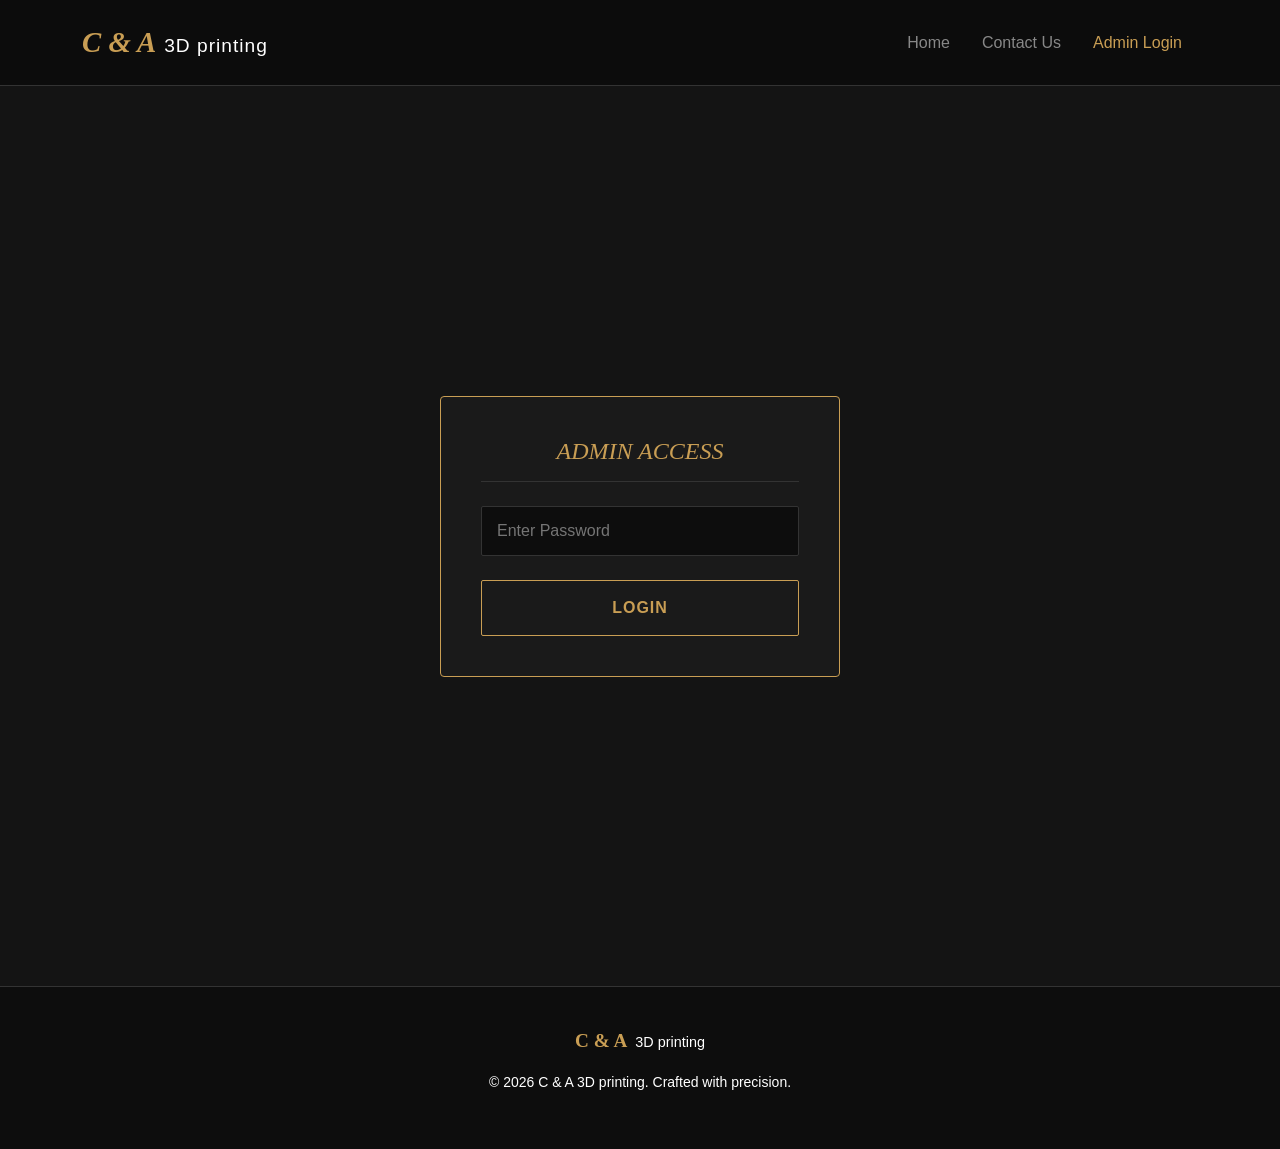
==== admin.html @ 0a7cb401 "add setup upload option" ====
<!DOCTYPE html>
<html lang="en">
<head>
    <meta charset="UTF-8">
    <meta name="viewport" content="width=device-width, initial-scale=1.0">
    <title>Admin | C & A 3D printing</title>
    <link rel="stylesheet" href="https://cdn.jsdelivr.net/npm/bootstrap@5.3.3/dist/css/bootstrap.min.css">
    <link rel="stylesheet" href="https://cdnjs.cloudflare.com/ajax/libs/font-awesome/6.5.0/css/all.min.css">
    <link rel="stylesheet" href="style.css">
</head>
<body>

    <nav class="navbar sticky-top py-3">
        <div class="container d-flex justify-content-between align-items-center">
            <a class="navbar-brand d-flex align-items-baseline" href="index.html">
                <span class="brand-gold">C & A</span>
                <span class="brand-white ms-2">3D printing</span>
            </a>
            <ul class="nav">
                <li class="nav-item"><a class="nav-link" href="index.html">Home</a></li>
                <li class="nav-item"><a class="nav-link" href="contact.html">Contact Us</a></li>
                <li class="nav-item"><a class="nav-link active" href="admin.html">Admin Login</a></li>
            </ul>
        </div>
    </nav>

    <section id="loginSection" class="section-py bg-dark-alt min-vh-100 d-flex align-items-center">
        <div class="container d-flex justify-content-center">
            <div class="calc-card highlight-border" style="max-width: 400px; width: 100%;">
                <h4 class="card-header-gold text-center mb-4">ADMIN ACCESS</h4>
                <input type="password" id="adminPassword" class="form-control-ca mb-4" placeholder="Enter Password">
                <button onclick="checkLogin()" class="btn-ca-gold w-100">LOGIN</button>
            </div>
        </div>
    </section>

    <section id="calculatorSection" class="section-py bg-dark-alt" style="display: none; min-height: 100vh;">
        <div class="container">
            <div class="text-center mb-5">
                <div class="hero-eyebrow">OWNER DASHBOARD</div>
                <h2 class="section-title">Price <em>Calculator</em></h2>
            </div>

            <div class="row g-4 justify-content-center">
                <div class="col-lg-5">
                    <div class="calc-card h-100">
                        <h4 class="card-header-gold text-center text-uppercase">Operational Base</h4>
                        <div class="mb-3 d-flex justify-content-between align-items-center"><label class="form-label text-white mb-0">Filament Price (Rs/kg)</label><input type="number" id="P" class="form-control-ca" style="width: 120px; padding: 6px 12px;" value="7000"></div>
                        <div class="mb-3 d-flex justify-content-between align-items-center"><label class="form-label text-white mb-0">Filament Density (g/cm³)</label><input type="number" id="rho" class="form-control-ca" style="width: 120px; padding: 6px 12px;" value="1.25"></div>
                        <div class="mb-3 d-flex justify-content-between align-items-center"><label class="form-label text-white mb-0">Filament Diameter (mm)</label><input type="number" id="d_mm" class="form-control-ca" style="width: 120px; padding: 6px 12px;" value="1.75"></div>
                        <div class="mb-3 d-flex justify-content-between align-items-center"><label class="form-label text-white mb-0">Power Consumption (W)</label><input type="number" id="W" class="form-control-ca" style="width: 120px; padding: 6px 12px;" value="150"></div>
                        <div class="mb-3 d-flex justify-content-between align-items-center"><label class="form-label text-white mb-0">Elec. Price (Rs/kWh)</label><input type="number" id="R" class="form-control-ca" style="width: 120px; padding: 6px 12px;" value="67"></div>
                        <div class="mb-3 d-flex justify-content-between align-items-center"><label class="form-label text-white mb-0">Printer Cost (Rs)</label><input type="number" id="Cp" class="form-control-ca" style="width: 120px; padding: 6px 12px;" value="140000"></div>
                        <div class="mb-3 d-flex justify-content-between align-items-center"><label class="form-label text-white mb-0">Printer Lifetime (Hrs)</label><input type="number" id="H" class="form-control-ca" style="width: 120px; padding: 6px 12px;" value="2000"></div>
                        <div class="mb-3 d-flex justify-content-between align-items-center"><label class="form-label text-white mb-0">Failure Risk (0-1)</label><input type="number" id="F" class="form-control-ca" style="width: 120px; padding: 6px 12px;" value="0.1"></div>
                    </div>
                </div>

                <div class="col-lg-5">
                    <div class="calc-card highlight-border h-100">
                        <h4 class="card-header-gold text-center text-uppercase">Job Specifics</h4>
                        <div class="mb-4 d-flex justify-content-between align-items-center"><label class="form-label text-white mb-0">Print Time (Minutes)</label><input type="number" id="T_min" class="form-control-ca" style="width: 120px; padding: 6px 12px;"></div>
                        <div class="mb-4 d-flex justify-content-between align-items-center"><label class="form-label text-white mb-0">Filament Length (Meters)</label><input type="number" id="L_m" class="form-control-ca" style="width: 120px; padding: 6px 12px;"></div>
                        <div class="mb-4 d-flex justify-content-between align-items-center"><label class="form-label text-white mb-0">Profit Margin (%)</label><input type="number" id="M_pct" class="form-control-ca" style="width: 120px; padding: 6px 12px;"></div>
                        
                        <button onclick="calculatePrice()" class="btn-ca-gold w-100 mt-4">GENERATE QUOTE →</button>
                        
                        <div class="text-center mt-5">
                            <div id="finalPrice" class="display-price text-tan">Rs 0.00</div>
                        </div>
                    </div>
                </div>
            </div>

            <div class="row justify-content-center mt-5">
                <div class="col-lg-10">
                    <div class="calc-card">
                        <h4 class="card-header-gold text-center text-uppercase">Desktop Setup Management</h4>
                        <div class="row align-items-center">
                            
                            <div class="col-md-7 mb-4 mb-md-0 border-end border-secondary border-opacity-25 pe-md-4">
                                <label class="form-label text-white mb-3">Upload New Installer (.exe, .zip)</label>
                                <input type="file" id="installerFile" class="form-control-ca mb-3">
                                <button onclick="uploadInstaller()" class="btn-ca-gold w-100">UPLOAD SETUP</button>
                                <div id="uploadStatus" class="mt-3 text-tan text-center fw-bold"></div>
                            </div>
                            
                            <div class="col-md-5 text-center ps-md-4">
                                <p class="text-white mb-4">Download the most recent calculator desktop setup to your local machine.</p>
                                <button onclick="downloadInstaller()" class="btn-ca-gold w-100" style="background-color: transparent; border-color: #555; color: white;">DOWNLOAD SETUP ↓</button>
                            </div>

                        </div>
                    </div>
                </div>
            </div>

        </div>
    </section>

    <footer class="site-footer">
        <div class="container text-center">
            <a class="navbar-brand d-flex justify-content-center align-items-baseline mb-3" href="#">
                <span class="brand-gold-sm">C & A</span>
                <span class="brand-white-sm ms-2">3D printing</span>
            </a>
            <p class="text-white small">© 2026 C & A 3D printing. Crafted with precision.</p>
        </div>
    </footer>

    <script src="script.js"></script>
</body>
</html>
---- style.css ----
:root {
    --bg-main: #0D0D0D;
    --bg-alt: #141414;
    --bg-card: #1A1A1A;
    --gold: #C99E54;
    --gold-hover: #e0b466;
    --text-muted: #888888;
    --border-color: #333333;
}

body { 
    background-color: var(--bg-main); 
    color: #ffffff; 
    font-family: 'Arial', sans-serif; 
}

/* Navbar & Branding */
.navbar { border-bottom: 1px solid var(--border-color); background-color: rgba(13, 13, 13, 0.95); }
.nav-link { color: var(--text-muted) !important; font-weight: 500; transition: 0.3s; }
.nav-link:hover, .nav-link.active { color: var(--gold) !important; }
.brand-gold { color: var(--gold); font-size: 1.8rem; font-weight: bold; font-family: 'Georgia', serif; font-style: italic; }
.brand-white { color: #ffffff; font-size: 1.2rem; font-weight: normal; letter-spacing: 1px; }
.brand-gold-sm { color: var(--gold); font-size: 1.2rem; font-weight: bold; font-family: 'Georgia', serif; }
.brand-white-sm { color: #ffffff; font-size: 0.9rem; font-weight: normal; }

/* Typography & Hero */
.hero-section { padding: 100px 0; min-height: 70vh; display: flex; align-items: center; }
.hero-eyebrow { color: var(--gold); font-size: 0.85rem; font-weight: bold; letter-spacing: 2px; margin-bottom: 1rem; text-transform: uppercase; }
.hero-heading { font-size: 4rem; font-weight: 300; line-height: 1.2; margin-bottom: 1.5rem; }
.hero-heading em { color: var(--gold); font-family: 'Georgia', serif; font-style: italic; }
.hero-desc { font-size: 1.1rem; color: var(--text-muted); line-height: 1.6; max-width: 500px; }
.section-title { font-family: 'Georgia', serif; font-size: 2.5rem; font-weight: normal; }
.text-tan { color: var(--gold) !important; }

/* Layout & Cards */
.section-py { padding: 80px 0; }
.bg-dark-alt { background-color: var(--bg-alt); }
.calc-card { 
    background-color: var(--bg-card); 
    padding: 40px; 
    border-radius: 4px; 
    border: 1px solid var(--border-color); 
    height: 100%; 
}
.highlight-border { border-color: var(--gold); }
.card-header-gold { 
    color: var(--gold); 
    font-family: 'Georgia', serif; 
    font-style: italic; 
    margin-bottom: 1.5rem; 
    font-size: 1.5rem; 
    border-bottom: 1px solid var(--border-color); 
    padding-bottom: 15px; 
}

/* Forms & Buttons */
.form-control-ca { 
    background-color: var(--bg-main); 
    border: 1px solid var(--border-color); 
    color: #ffffff; 
    padding: 12px 15px; 
    width: 100%; 
    border-radius: 2px; 
    transition: 0.3s; 
    outline: none;
}
.form-control-ca:focus { 
    border-color: var(--gold); 
    background-color: var(--bg-main); 
    color: #ffffff;
    box-shadow: none; 
}
.form-label { font-size: 0.9rem; font-weight: normal; margin-bottom: 0.5rem; }

.btn-ca-gold { 
    background-color: transparent; 
    color: var(--gold); 
    border: 1px solid var(--gold); 
    padding: 15px 24px; 
    font-weight: bold; 
    border-radius: 2px; 
    cursor: pointer; 
    transition: 0.3s; 
    text-transform: uppercase; 
    letter-spacing: 1px; 
}
.btn-ca-gold:hover { 
    background-color: var(--gold); 
    color: #000000; 
}

/* Utilities */
.display-price { font-size: 3rem; font-weight: bold; font-family: 'Georgia', serif; margin-top: 1rem; }
.site-footer { border-top: 1px solid var(--border-color); padding: 40px 0; background-color: var(--bg-main); margin-top: auto; }
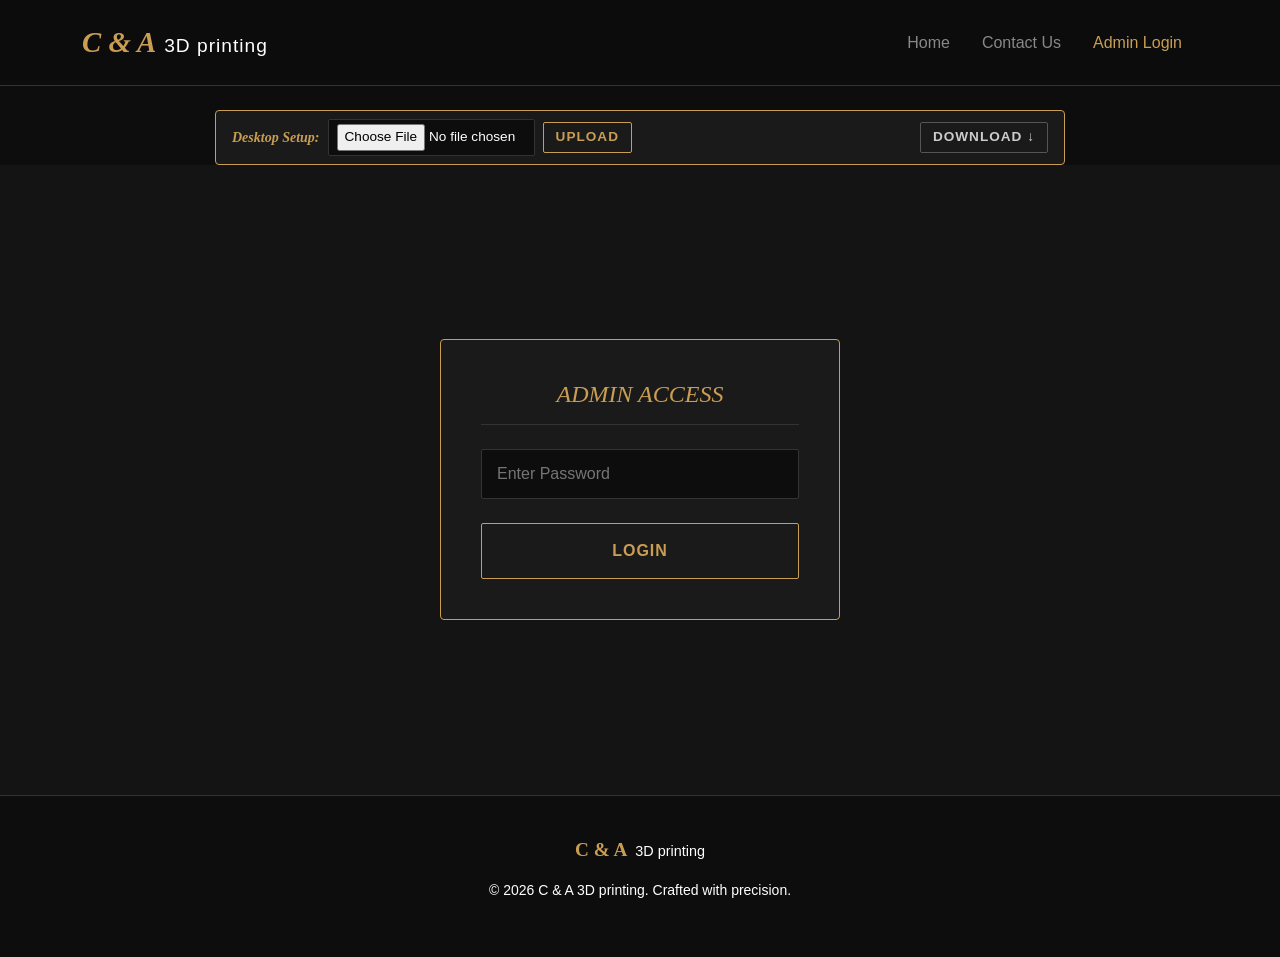
==== commit 98376254: "change setup upload UI" ====
--- a/admin.html
+++ b/admin.html
@@ -24,7 +24,23 @@
         </div>
     </nav>
 
-    <section id="loginSection" class="section-py bg-dark-alt min-vh-100 d-flex align-items-center">
+    <div class="container mt-4">
+        <div class="calc-card py-2 px-3 highlight-border" style="max-width: 850px; margin: 0 auto;">
+            <div class="d-flex flex-column flex-md-row justify-content-between align-items-center gap-3">
+                <div class="d-flex align-items-center gap-2 w-100">
+                    <span class="text-tan fw-bold small text-nowrap mb-0" style="font-family: 'Georgia', serif; font-style: italic;">Desktop Setup:</span>
+                    <input type="file" id="installerFile" class="form-control-ca" style="padding: 4px 8px; font-size: 0.85rem; height: auto;">
+                    <button onclick="uploadInstaller()" class="btn-ca-gold text-nowrap" style="padding: 4px 12px; font-size: 0.85rem;">UPLOAD</button>
+                </div>
+                <div class="d-flex align-items-center justify-content-end w-100 w-md-auto">
+                    <span id="uploadStatus" class="text-tan small fw-bold me-3 text-nowrap"></span>
+                    <button onclick="downloadInstaller()" class="btn-ca-gold text-nowrap" style="padding: 4px 12px; font-size: 0.85rem; background: transparent; border-color: #555; color: #ccc;">DOWNLOAD ↓</button>
+                </div>
+            </div>
+        </div>
+    </div>
+
+    <section id="loginSection" class="section-py bg-dark-alt d-flex align-items-center" style="min-height: 70vh;">
         <div class="container d-flex justify-content-center">
             <div class="calc-card highlight-border" style="max-width: 400px; width: 100%;">
                 <h4 class="card-header-gold text-center mb-4">ADMIN ACCESS</h4>
@@ -34,7 +50,7 @@
         </div>
     </section>
 
-    <section id="calculatorSection" class="section-py bg-dark-alt" style="display: none; min-height: 100vh;">
+    <section id="calculatorSection" class="section-py bg-dark-alt" style="display: none; min-height: 80vh;">
         <div class="container">
             <div class="text-center mb-5">
                 <div class="hero-eyebrow">OWNER DASHBOARD</div>
@@ -71,30 +87,6 @@
                     </div>
                 </div>
             </div>
-
-            <div class="row justify-content-center mt-5">
-                <div class="col-lg-10">
-                    <div class="calc-card">
-                        <h4 class="card-header-gold text-center text-uppercase">Desktop Setup Management</h4>
-                        <div class="row align-items-center">
-                            
-                            <div class="col-md-7 mb-4 mb-md-0 border-end border-secondary border-opacity-25 pe-md-4">
-                                <label class="form-label text-white mb-3">Upload New Installer (.exe, .zip)</label>
-                                <input type="file" id="installerFile" class="form-control-ca mb-3">
-                                <button onclick="uploadInstaller()" class="btn-ca-gold w-100">UPLOAD SETUP</button>
-                                <div id="uploadStatus" class="mt-3 text-tan text-center fw-bold"></div>
-                            </div>
-                            
-                            <div class="col-md-5 text-center ps-md-4">
-                                <p class="text-white mb-4">Download the most recent calculator desktop setup to your local machine.</p>
-                                <button onclick="downloadInstaller()" class="btn-ca-gold w-100" style="background-color: transparent; border-color: #555; color: white;">DOWNLOAD SETUP ↓</button>
-                            </div>
-
-                        </div>
-                    </div>
-                </div>
-            </div>
-
         </div>
     </section>
 
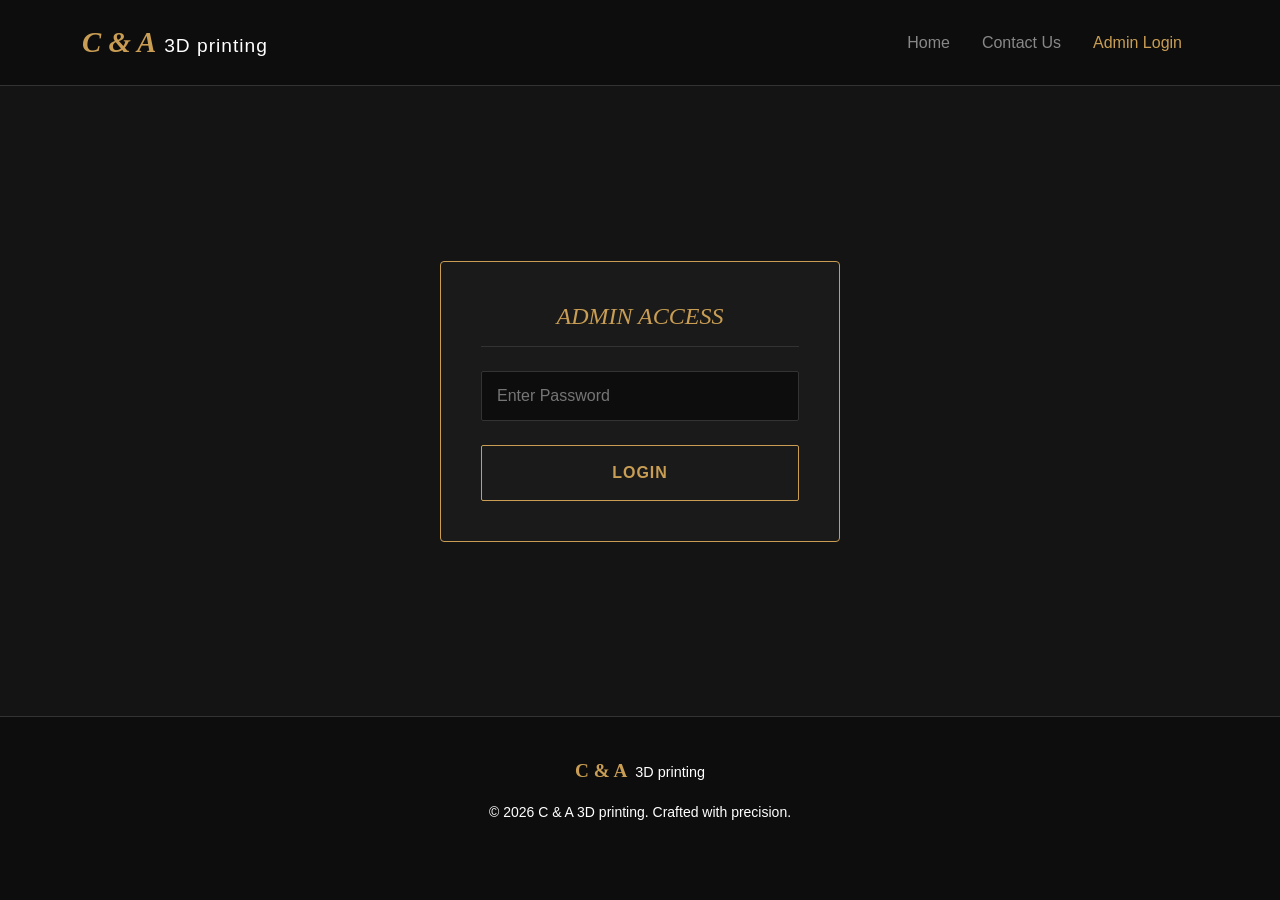
==== commit 309722e5: "change setup upload UI" ====
--- a/admin.html
+++ b/admin.html
@@ -24,22 +24,6 @@
         </div>
     </nav>
 
-    <div class="container mt-4">
-        <div class="calc-card py-2 px-3 highlight-border" style="max-width: 850px; margin: 0 auto;">
-            <div class="d-flex flex-column flex-md-row justify-content-between align-items-center gap-3">
-                <div class="d-flex align-items-center gap-2 w-100">
-                    <span class="text-tan fw-bold small text-nowrap mb-0" style="font-family: 'Georgia', serif; font-style: italic;">Desktop Setup:</span>
-                    <input type="file" id="installerFile" class="form-control-ca" style="padding: 4px 8px; font-size: 0.85rem; height: auto;">
-                    <button onclick="uploadInstaller()" class="btn-ca-gold text-nowrap" style="padding: 4px 12px; font-size: 0.85rem;">UPLOAD</button>
-                </div>
-                <div class="d-flex align-items-center justify-content-end w-100 w-md-auto">
-                    <span id="uploadStatus" class="text-tan small fw-bold me-3 text-nowrap"></span>
-                    <button onclick="downloadInstaller()" class="btn-ca-gold text-nowrap" style="padding: 4px 12px; font-size: 0.85rem; background: transparent; border-color: #555; color: #ccc;">DOWNLOAD ↓</button>
-                </div>
-            </div>
-        </div>
-    </div>
-
     <section id="loginSection" class="section-py bg-dark-alt d-flex align-items-center" style="min-height: 70vh;">
         <div class="container d-flex justify-content-center">
             <div class="calc-card highlight-border" style="max-width: 400px; width: 100%;">
@@ -54,7 +38,21 @@
         <div class="container">
             <div class="text-center mb-5">
                 <div class="hero-eyebrow">OWNER DASHBOARD</div>
-                <h2 class="section-title">Price <em>Calculator</em></h2>
+                <h2 class="section-title">Control <em>Center</em></h2>
+            </div>
+
+            <div class="calc-card py-2 px-3 highlight-border mb-5" style="max-width: 850px; margin: 0 auto;">
+                <div class="d-flex flex-column flex-md-row justify-content-between align-items-center gap-3">
+                    <div class="d-flex align-items-center gap-2 w-100">
+                        <span class="text-tan fw-bold small text-nowrap mb-0" style="font-family: 'Georgia', serif; font-style: italic;">Desktop Setup:</span>
+                        <input type="file" id="installerFile" class="form-control-ca" style="padding: 4px 8px; font-size: 0.85rem; height: auto;">
+                        <button onclick="uploadInstaller()" class="btn-ca-gold text-nowrap" style="padding: 4px 12px; font-size: 0.85rem;">UPLOAD</button>
+                    </div>
+                    <div class="d-flex align-items-center justify-content-end w-100 w-md-auto">
+                        <span id="uploadStatus" class="text-tan small fw-bold me-3 text-nowrap"></span>
+                        <button onclick="downloadInstaller()" class="btn-ca-gold text-nowrap" style="padding: 4px 12px; font-size: 0.85rem; background: transparent; border-color: #555; color: #ccc;">DOWNLOAD ↓</button>
+                    </div>
+                </div>
             </div>
 
             <div class="row g-4 justify-content-center">
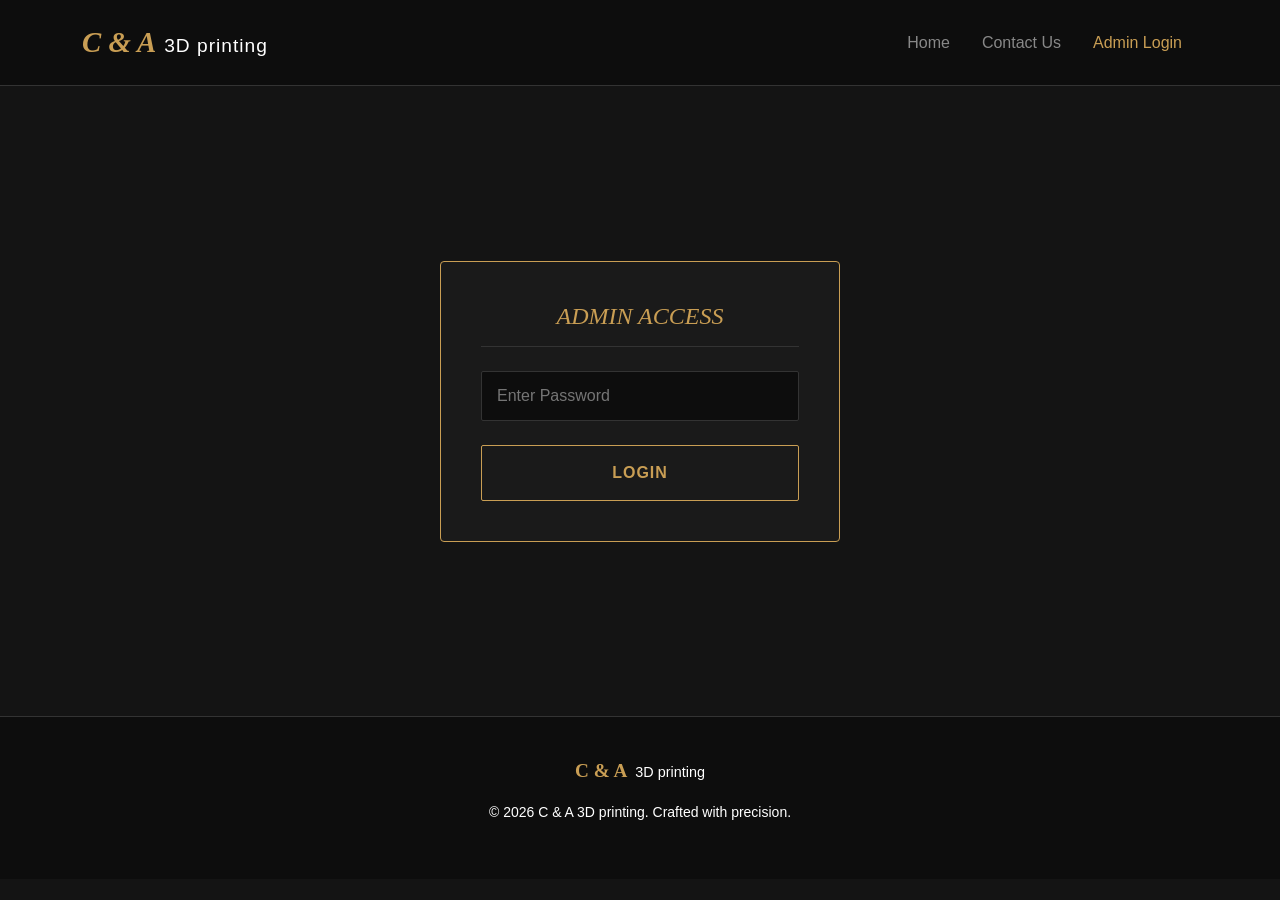
==== commit 54bf1888: "change setup upload UI" ====
--- a/admin.html
+++ b/admin.html
@@ -8,7 +8,7 @@
     <link rel="stylesheet" href="https://cdnjs.cloudflare.com/ajax/libs/font-awesome/6.5.0/css/all.min.css">
     <link rel="stylesheet" href="style.css">
 </head>
-<body>
+<body class="bg-dark-alt">
 
     <nav class="navbar sticky-top py-3">
         <div class="container d-flex justify-content-between align-items-center">
@@ -24,24 +24,9 @@
         </div>
     </nav>
 
-    <section id="loginSection" class="section-py bg-dark-alt d-flex align-items-center" style="min-height: 70vh;">
-        <div class="container d-flex justify-content-center">
-            <div class="calc-card highlight-border" style="max-width: 400px; width: 100%;">
-                <h4 class="card-header-gold text-center mb-4">ADMIN ACCESS</h4>
-                <input type="password" id="adminPassword" class="form-control-ca mb-4" placeholder="Enter Password">
-                <button onclick="checkLogin()" class="btn-ca-gold w-100">LOGIN</button>
-            </div>
-        </div>
-    </section>
-
-    <section id="calculatorSection" class="section-py bg-dark-alt" style="display: none; min-height: 80vh;">
+    <section id="setupManagerSection" class="pt-5" style="display: none;">
         <div class="container">
-            <div class="text-center mb-5">
-                <div class="hero-eyebrow">OWNER DASHBOARD</div>
-                <h2 class="section-title">Control <em>Center</em></h2>
-            </div>
-
-            <div class="calc-card py-2 px-3 highlight-border mb-5" style="max-width: 850px; margin: 0 auto;">
+            <div class="calc-card py-2 px-3 highlight-border" style="max-width: 850px; margin: 0 auto;">
                 <div class="d-flex flex-column flex-md-row justify-content-between align-items-center gap-3">
                     <div class="d-flex align-items-center gap-2 w-100">
                         <span class="text-tan fw-bold small text-nowrap mb-0" style="font-family: 'Georgia', serif; font-style: italic;">Desktop Setup:</span>
@@ -53,6 +38,25 @@
                         <button onclick="downloadInstaller()" class="btn-ca-gold text-nowrap" style="padding: 4px 12px; font-size: 0.85rem; background: transparent; border-color: #555; color: #ccc;">DOWNLOAD ↓</button>
                     </div>
                 </div>
+            </div>
+        </div>
+    </section>
+
+    <section id="loginSection" class="section-py d-flex align-items-center" style="min-height: 70vh;">
+        <div class="container d-flex justify-content-center">
+            <div class="calc-card highlight-border" style="max-width: 400px; width: 100%;">
+                <h4 class="card-header-gold text-center mb-4">ADMIN ACCESS</h4>
+                <input type="password" id="adminPassword" class="form-control-ca mb-4" placeholder="Enter Password">
+                <button onclick="checkLogin()" class="btn-ca-gold w-100">LOGIN</button>
+            </div>
+        </div>
+    </section>
+
+    <section id="calculatorSection" class="section-py" style="display: none; min-height: 80vh;">
+        <div class="container">
+            <div class="text-center mb-5">
+                <div class="hero-eyebrow">OWNER DASHBOARD</div>
+                <h2 class="section-title">Price <em>Calculator</em></h2>
             </div>
 
             <div class="row g-4 justify-content-center">
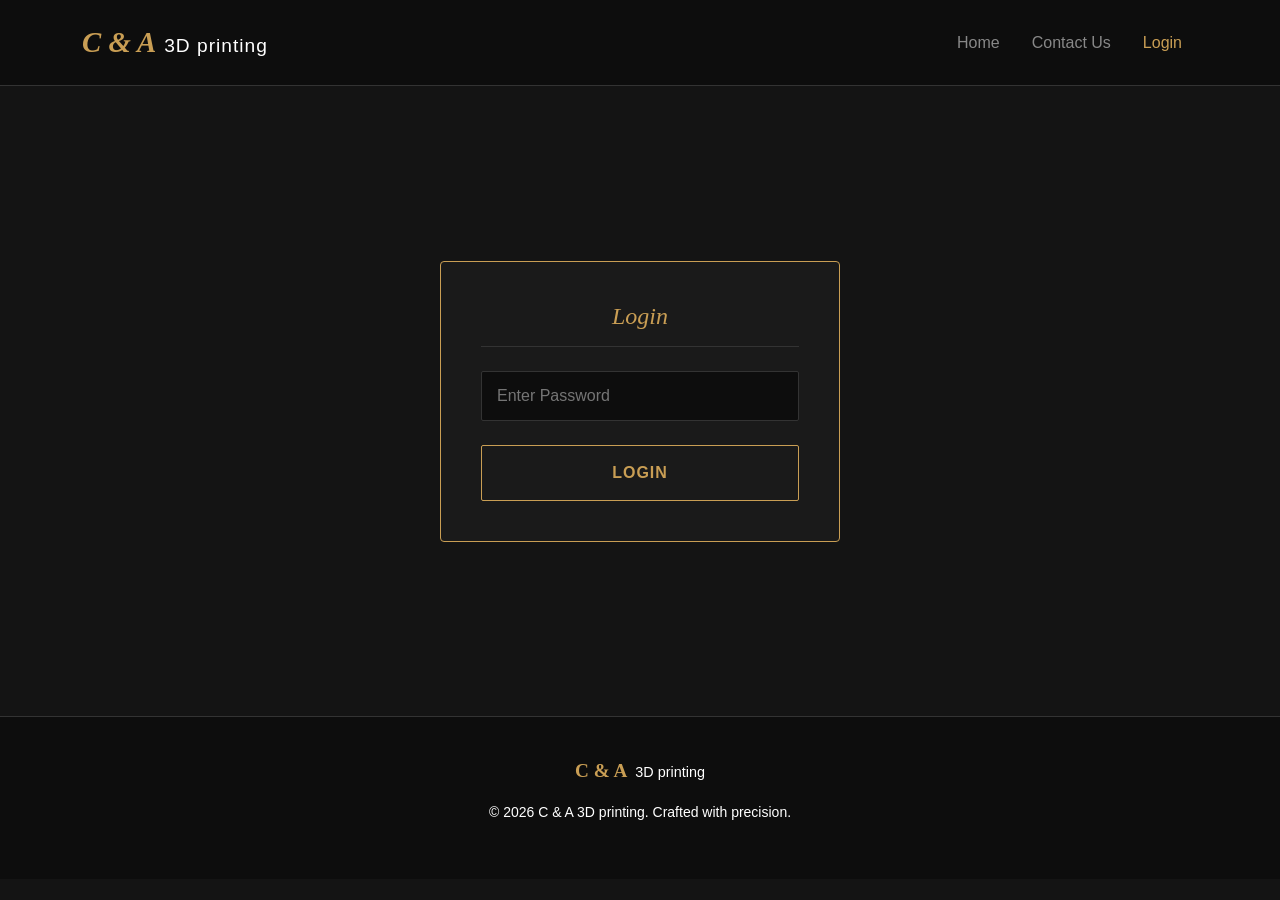
==== commit 1c2cf256: "contact page update" ====
--- a/admin.html
+++ b/admin.html
@@ -3,7 +3,7 @@
 <head>
     <meta charset="UTF-8">
     <meta name="viewport" content="width=device-width, initial-scale=1.0">
-    <title>Admin | C & A 3D printing</title>
+    <title>Login | C & A 3D printing</title>
     <link rel="stylesheet" href="https://cdn.jsdelivr.net/npm/bootstrap@5.3.3/dist/css/bootstrap.min.css">
     <link rel="stylesheet" href="https://cdnjs.cloudflare.com/ajax/libs/font-awesome/6.5.0/css/all.min.css">
     <link rel="stylesheet" href="style.css">
@@ -19,7 +19,7 @@
             <ul class="nav">
                 <li class="nav-item"><a class="nav-link" href="index.html">Home</a></li>
                 <li class="nav-item"><a class="nav-link" href="contact.html">Contact Us</a></li>
-                <li class="nav-item"><a class="nav-link active" href="admin.html">Admin Login</a></li>
+                <li class="nav-item"><a class="nav-link active" href="admin.html">Login</a></li>
             </ul>
         </div>
     </nav>
@@ -45,7 +45,7 @@
     <section id="loginSection" class="section-py d-flex align-items-center" style="min-height: 70vh;">
         <div class="container d-flex justify-content-center">
             <div class="calc-card highlight-border" style="max-width: 400px; width: 100%;">
-                <h4 class="card-header-gold text-center mb-4">ADMIN ACCESS</h4>
+                <h4 class="card-header-gold text-center mb-4">Login</h4>
                 <input type="password" id="adminPassword" class="form-control-ca mb-4" placeholder="Enter Password">
                 <button onclick="checkLogin()" class="btn-ca-gold w-100">LOGIN</button>
             </div>
@@ -56,7 +56,30 @@
         <div class="container">
             <div class="text-center mb-5">
                 <div class="hero-eyebrow">OWNER DASHBOARD</div>
-                <h2 class="section-title">Price <em>Calculator</em></h2>
+                <h2 class="section-title">Control <em>Center</em></h2>
+            </div>
+
+            <div class="row justify-content-center mb-5">
+                <div class="col-lg-10">
+                    <div class="calc-card highlight-border">
+                        <h4 class="card-header-gold text-center text-uppercase">Recent Customer Orders</h4>
+                        <div class="table-responsive">
+                            <table class="table table-dark table-hover text-white mb-0" style="background-color: transparent;">
+                                <thead>
+                                    <tr style="border-bottom: 2px solid #C99E54;">
+                                        <th scope="col">Date</th>
+                                        <th scope="col">Material</th>
+                                        <th scope="col">Color</th>
+                                        <th scope="col">Infill</th>
+                                        <th scope="col">3D Model File</th>
+                                    </tr>
+                                </thead>
+                                <tbody id="ordersTableBody">
+                                    </tbody>
+                            </table>
+                        </div>
+                    </div>
+                </div>
             </div>
 
             <div class="row g-4 justify-content-center">
